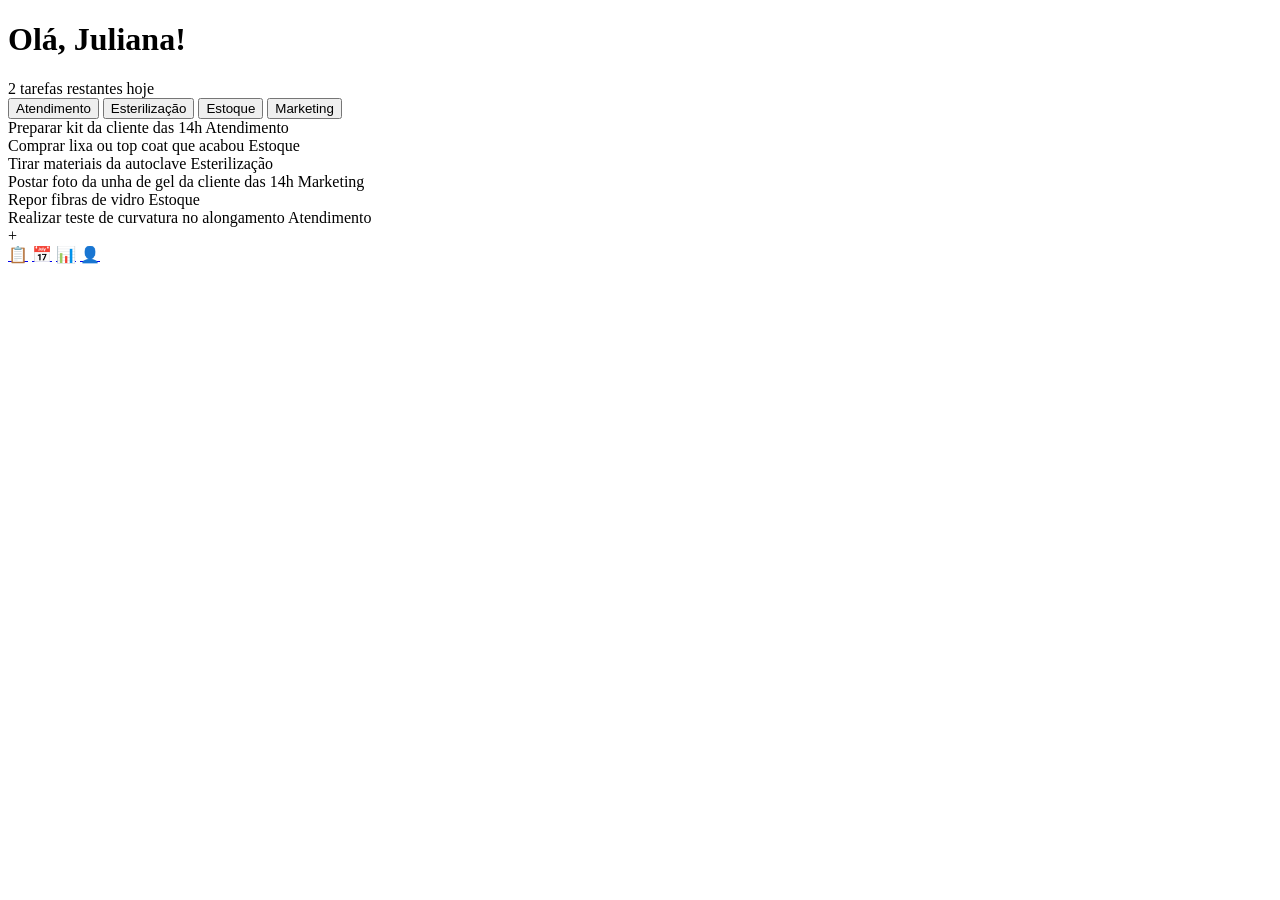
==== src/index.html @ 8a79611d "refactor: corrigindo nome da pasta de src" ====
<!DOCTYPE html>
<html lang="pt-br">
<head>
    <meta charset="UTF-8">
    <title>Nails Marci - Tarefas</title>
    <link rel="stylesheet" href="style.css">
</head>
<body>

    <header>
        <h1>Olá, Juliana!</h1>
        <div class="status-count">2 tarefas restantes hoje</div>
    </header>

    <div class="filters">
        <button class="filter-btn">Atendimento</button>
        <button class="filter-btn">Esterilização</button>
        <button class="filter-btn">Estoque</button>
        <button class="filter-btn">Marketing</button>
    </div>

    <main>
        <div class="task-item">
            <span>Preparar kit da cliente das 14h</span>
            <span class="tag">Atendimento</span>
        </div>
       <div class="task-item">
            <span>Comprar lixa ou top coat que acabou</span>
            <span class="tag">Estoque</span>
        </div>
       <div class="task-item">
            <span>Tirar materiais da autoclave</span>
            <span class="tag">Esterilização</span>
        </div>
        <div class="task-item">
            <span>Postar foto da unha de gel da cliente das 14h</span>
            <span class="tag">Marketing</span>
        </div>
       <div class="task-item">
            <span>Repor fibras de vidro</span>
            <span class="tag">Estoque</span>
        </div>
       <div class="task-item">
            <span>Realizar teste de curvatura no alongamento</span>
            <span class="tag">Atendimento</span>
        </div>
    </main>

    <div class="fab">+</div>

    <footer>
        <a href="#" class="nav-icon active">📋</a>
        <a href="#" class="nav-icon">📅</a>
        <a href="#" class="nav-icon">📊</a>
        <a href="#" class="nav-icon">👤</a>
    </footer>

</body>
</html>
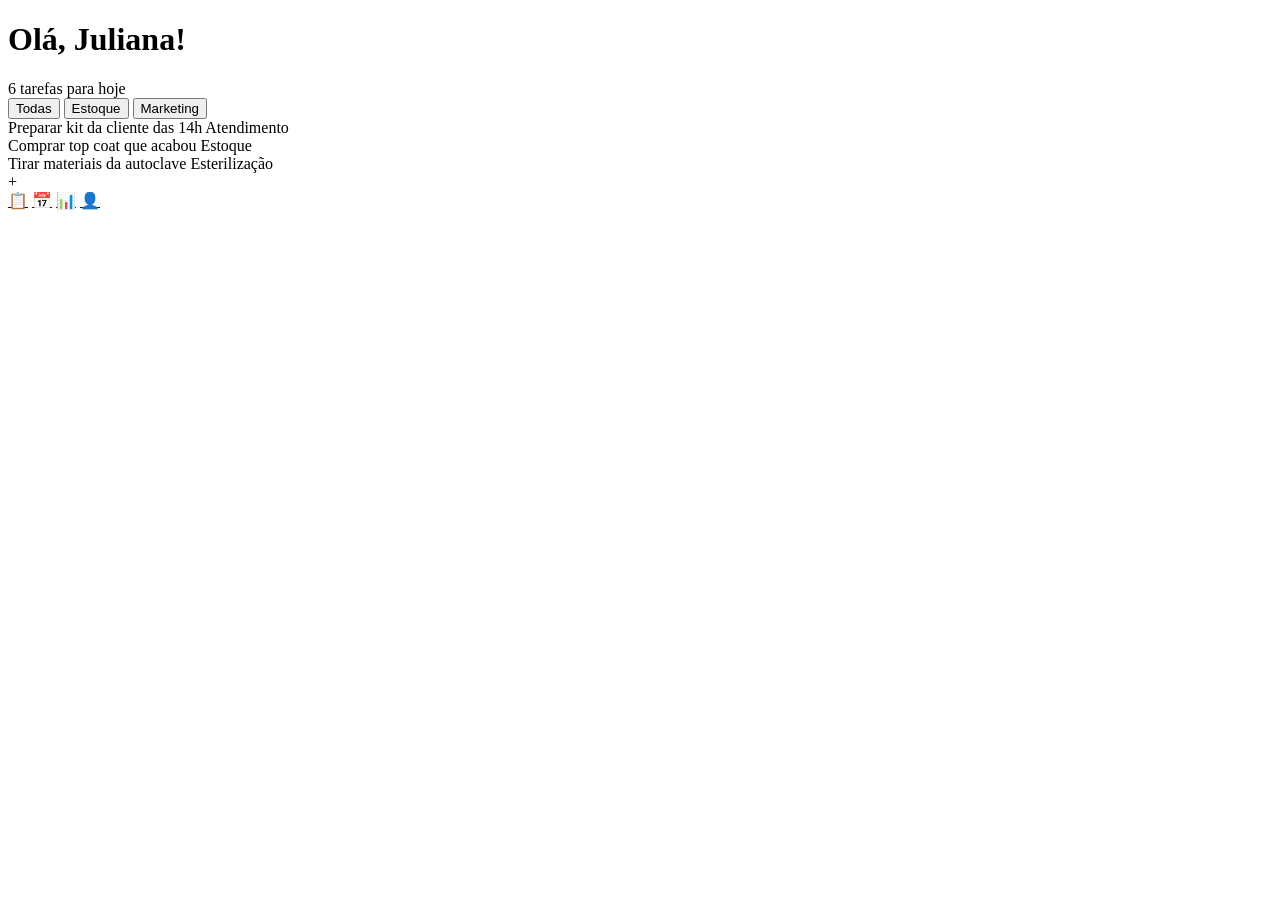
==== commit d177ff6a: "refactor: atualizando o codigo html para suporte ao js e css" ====
--- a/src/index.html
+++ b/src/index.html
@@ -1,53 +1,40 @@
-
 <!DOCTYPE html>
 <html lang="pt-br">
 <head>
     <meta charset="UTF-8">
+    <meta name="viewport" content="width=device-width, initial-scale=1.0">
     <title>Nails Marci - Tarefas</title>
-    <link rel="stylesheet" href="style.css">
+    <link rel="stylesheet" href="css/style.css">
 </head>
 <body>
 
     <header>
         <h1>Olá, Juliana!</h1>
-        <div class="status-count">2 tarefas restantes hoje</div>
+        <div id="contagem" class="status-count">6 tarefas para hoje</div>
     </header>
 
     <div class="filters">
-        <button class="filter-btn">Atendimento</button>
-        <button class="filter-btn">Esterilização</button>
+        <button class="filter-btn active">Todas</button>
         <button class="filter-btn">Estoque</button>
         <button class="filter-btn">Marketing</button>
     </div>
 
-    <main>
-        <div class="task-item">
+    <main id="lista-tarefas">
+        <div class="task-item" onclick="toggleTarefa(this)">
             <span>Preparar kit da cliente das 14h</span>
-            <span class="tag">Atendimento</span>
+            <span class="tag tag-atendimento">Atendimento</span>
         </div>
-       <div class="task-item">
-            <span>Comprar lixa ou top coat que acabou</span>
-            <span class="tag">Estoque</span>
+        <div class="task-item" onclick="toggleTarefa(this)">
+            <span>Comprar top coat que acabou</span>
+            <span class="tag tag-estoque">Estoque</span>
         </div>
-       <div class="task-item">
+        <div class="task-item" onclick="toggleTarefa(this)">
             <span>Tirar materiais da autoclave</span>
-            <span class="tag">Esterilização</span>
+            <span class="tag tag-esterilizacao">Esterilização</span>
         </div>
-        <div class="task-item">
-            <span>Postar foto da unha de gel da cliente das 14h</span>
-            <span class="tag">Marketing</span>
-        </div>
-       <div class="task-item">
-            <span>Repor fibras de vidro</span>
-            <span class="tag">Estoque</span>
-        </div>
-       <div class="task-item">
-            <span>Realizar teste de curvatura no alongamento</span>
-            <span class="tag">Atendimento</span>
-        </div>
-    </main>
+    </header>
 
-    <div class="fab">+</div>
+    <div class="fab" onclick="adicionarNovaTarefa()">+</div>
 
     <footer>
         <a href="#" class="nav-icon active">📋</a>
@@ -56,5 +43,6 @@
         <a href="#" class="nav-icon">👤</a>
     </footer>
 
+    <script src="js/script.js"></script>
 </body>
 </html>
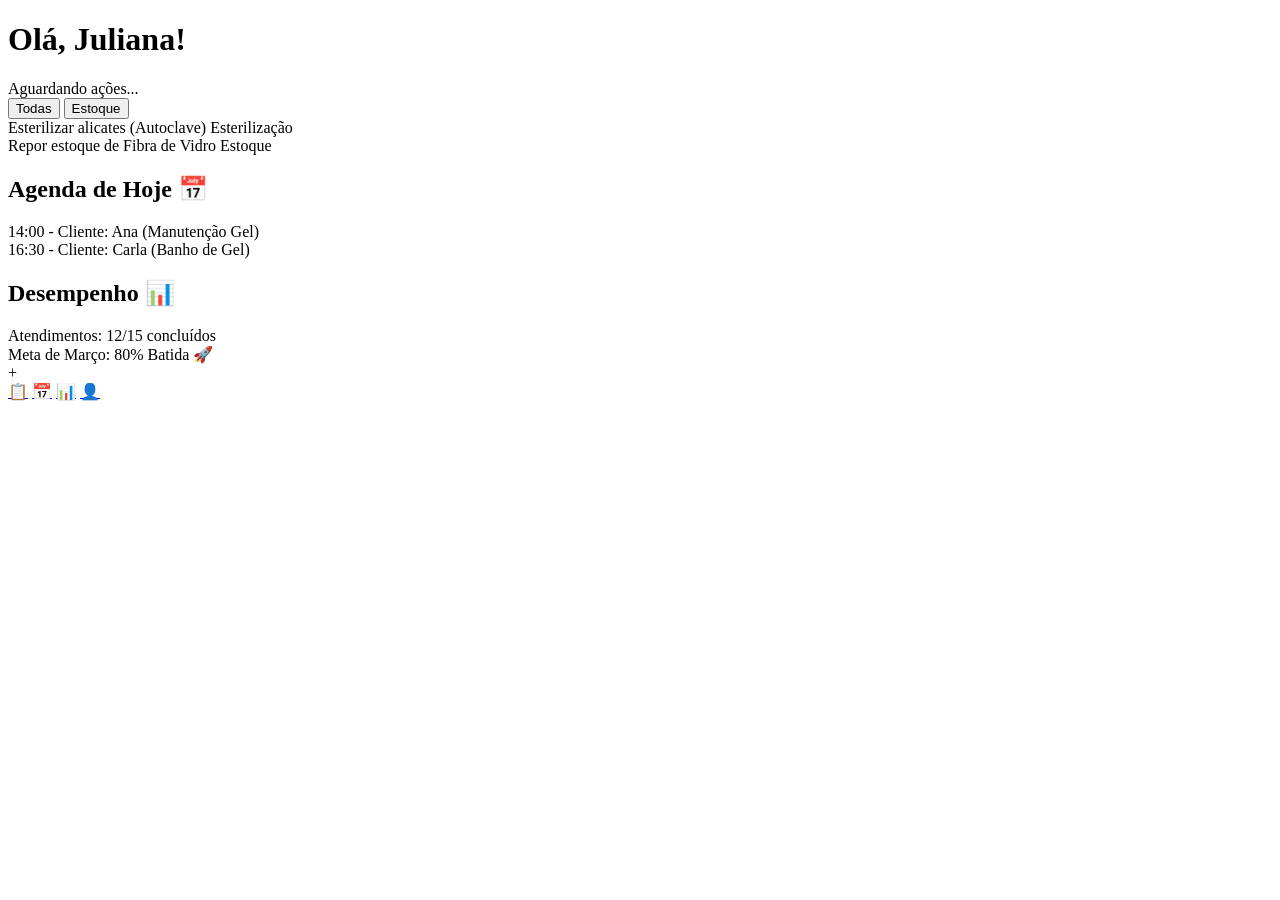
==== commit 1767d625: "refactor: atualizacao no codigo html" ====
--- a/src/index.html
+++ b/src/index.html
@@ -3,44 +3,54 @@
 <head>
     <meta charset="UTF-8">
     <meta name="viewport" content="width=device-width, initial-scale=1.0">
-    <title>Nails Marci - Tarefas</title>
+    <title>Nails Marci - Gestão Profissional</title>
     <link rel="stylesheet" href="css/style.css">
 </head>
 <body>
 
     <header>
         <h1>Olá, Juliana!</h1>
-        <div id="contagem" class="status-count">6 tarefas para hoje</div>
+        <div id="contagem" class="status-count">Aguardando ações...</div>
     </header>
 
-    <div class="filters">
-        <button class="filter-btn active">Todas</button>
-        <button class="filter-btn">Estoque</button>
-        <button class="filter-btn">Marketing</button>
-    </div>
+    <main id="conteudo-dinamico">
+        <section id="tela-tarefas" class="tela active">
+            <div class="filters">
+                <button class="filter-btn active">Todas</button>
+                <button class="filter-btn">Estoque</button>
+            </div>
+            <div id="lista-tarefas">
+                <div class="task-item" onclick="toggleTarefa(this)">
+                    <span>Esterilizar alicates (Autoclave)</span>
+                    <span class="tag tag-esterilizacao">Esterilização</span>
+                </div>
+                <div class="task-item" onclick="toggleTarefa(this)">
+                    <span>Repor estoque de Fibra de Vidro</span>
+                    <span class="tag tag-estoque">Estoque</span>
+                </div>
+            </div>
+        </section>
 
-    <main id="lista-tarefas">
-        <div class="task-item" onclick="toggleTarefa(this)">
-            <span>Preparar kit da cliente das 14h</span>
-            <span class="tag tag-atendimento">Atendimento</span>
-        </div>
-        <div class="task-item" onclick="toggleTarefa(this)">
-            <span>Comprar top coat que acabou</span>
-            <span class="tag tag-estoque">Estoque</span>
-        </div>
-        <div class="task-item" onclick="toggleTarefa(this)">
-            <span>Tirar materiais da autoclave</span>
-            <span class="tag tag-esterilizacao">Esterilização</span>
-        </div>
-    </header>
+        <section id="tela-agenda" class="tela">
+            <h2 class="titulo-tela">Agenda de Hoje 📅</h2>
+            <div class="card-info">14:00 - Cliente: Ana (Manutenção Gel)</div>
+            <div class="card-info">16:30 - Cliente: Carla (Banho de Gel)</div>
+        </section>
+
+        <section id="tela-relatorios" class="tela">
+            <h2 class="titulo-tela">Desempenho 📊</h2>
+            <div class="card-info">Atendimentos: 12/15 concluídos</div>
+            <div class="card-info">Meta de Março: 80% Batida 🚀</div>
+        </section>
+    </main>
 
     <div class="fab" onclick="adicionarNovaTarefa()">+</div>
 
     <footer>
-        <a href="#" class="nav-icon active">📋</a>
-        <a href="#" class="nav-icon">📅</a>
-        <a href="#" class="nav-icon">📊</a>
-        <a href="#" class="nav-icon">👤</a>
+        <a href="#" class="nav-icon active" onclick="navegar('tela-tarefas', this)">📋</a>
+        <a href="#" class="nav-icon" onclick="navegar('tela-agenda', this)">📅</a>
+        <a href="#" class="nav-icon" onclick="navegar('tela-relatorios', this)">📊</a>
+        <a href="#" class="nav-icon" onclick="navegar('tela-perfil', this)">👤</a>
     </footer>
 
     <script src="js/script.js"></script>
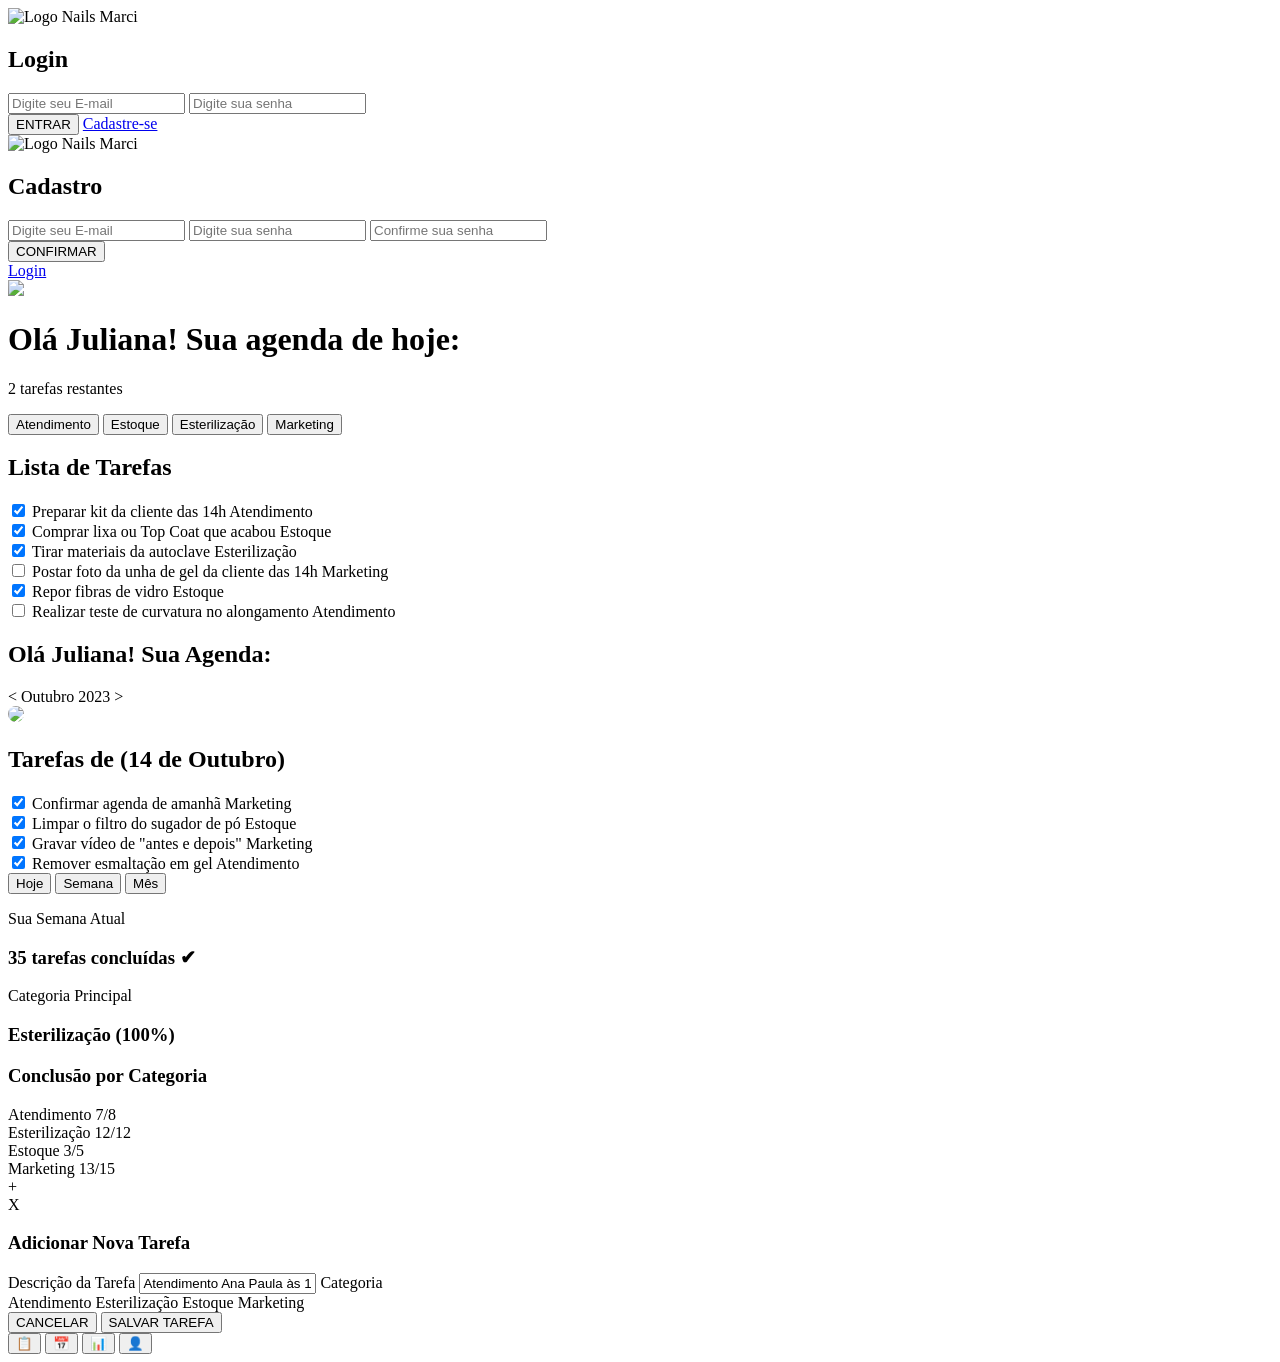
==== commit eb158103: "feat: adicionando tela de cadastro e sincronizando tarefas da agenda com o protótipo" ====
--- a/src/index.html
+++ b/src/index.html
@@ -3,55 +3,128 @@
 <head>
     <meta charset="UTF-8">
     <meta name="viewport" content="width=device-width, initial-scale=1.0">
-    <title>Nails Marci - Gestão Profissional</title>
+    <title>Nails Marci App</title>
     <link rel="stylesheet" href="css/style.css">
 </head>
 <body>
 
-    <header>
-        <h1>Olá, Juliana!</h1>
-        <div id="contagem" class="status-count">Aguardando ações...</div>
-    </header>
+    <div id="tela-login" class="tela active">
+        <div class="logo-container">
+            <img src="https://i.imgur.com/vHInoF0.png" alt="Logo Nails Marci" class="logo-nails">
+        </div>
+        <h2 class="titulo-login">Login</h2>
+        <div class="input-login">
+            <input type="text" placeholder="Digite seu E-mail">
+            <input type="password" placeholder="Digite sua senha">
+        </div>
+        <button class="btn-entrar" onclick="entrar()">ENTRAR</button>
+        <a href="#" class="link-cadastre" onclick="irParaCadastro()">Cadastre-se</a>
+    </div>
 
-    <main id="conteudo-dinamico">
-        <section id="tela-tarefas" class="tela active">
-            <div class="filters">
-                <button class="filter-btn active">Todas</button>
-                <button class="filter-btn">Estoque</button>
-            </div>
-            <div id="lista-tarefas">
-                <div class="task-item" onclick="toggleTarefa(this)">
-                    <span>Esterilizar alicates (Autoclave)</span>
-                    <span class="tag tag-esterilizacao">Esterilização</span>
+    <div id="tela-cadastro" class="tela escondido">
+        <div class="logo-container">
+            <img src="https://i.imgur.com/vHInoF0.png" alt="Logo Nails Marci" class="logo-nails">
+        </div>
+        <h2 class="titulo-login">Cadastro</h2>
+        <div class="input-login">
+            <input type="text" placeholder="Digite seu E-mail">
+            <input type="password" placeholder="Digite sua senha">
+            <input type="password" placeholder="Confirme sua senha">
+        </div>
+        <button class="btn-entrar" onclick="confirmarCadastro()">CONFIRMAR</button>
+        <br>
+        <a href="#" class="link-cadastre" onclick="irParaLogin()">Login</a>
+    </div>
+
+    <div id="app" class="escondido">
+        <header>
+            <div class="logo-small"><img src="https://i.imgur.com/vHInoF0.png" width="80"></div>
+            <h1 id="saudacao">Olá Juliana! Sua agenda de hoje:</h1>
+            <p id="subtitulo">2 tarefas restantes</p>
+        </header>
+
+        <main>
+            <section id="tela-tasks" class="secao-app active">
+                <div class="filtros-scroll">
+                    <button class="filtro-tag">Atendimento</button>
+                    <button class="filtro-tag">Estoque</button>
+                    <button class="filtro-tag">Esterilização</button>
+                    <button class="filtro-tag">Marketing</button>
                 </div>
-                <div class="task-item" onclick="toggleTarefa(this)">
-                    <span>Repor estoque de Fibra de Vidro</span>
-                    <span class="tag tag-estoque">Estoque</span>
+                <h2 class="sessao-titulo">Lista de Tarefas</h2>
+                <div class="lista-container">
+                    <div class="task-row"><input type="checkbox" checked> <span>Preparar kit da cliente das 14h</span> <span class="badge pink">Atendimento</span></div>
+                    <div class="task-row"><input type="checkbox" checked> <span>Comprar lixa ou Top Coat que acabou</span> <span class="badge pink">Estoque</span></div>
+                    <div class="task-row"><input type="checkbox" checked> <span>Tirar materiais da autoclave</span> <span class="badge pink">Esterilização</span></div>
+                    <div class="task-row"><input type="checkbox"> <span>Postar foto da unha de gel da cliente das 14h</span> <span class="badge pink">Marketing</span></div>
+                    <div class="task-row"><input type="checkbox" checked> <span>Repor fibras de vidro</span> <span class="badge pink">Estoque</span></div>
+                    <div class="task-row"><input type="checkbox"> <span>Realizar teste de curvatura no alongamento</span> <span class="badge pink">Atendimento</span></div>
+                </div>
+            </section>
+
+            <section id="tela-agenda" class="secao-app">
+                <h1 class="titulo-agenda-f">Olá Juliana! Sua Agenda:</h1>
+                <div class="calendario-simulado">
+                    <div class="cal-header"> < Outubro 2023 > </div>
+                    <img src="https://i.imgur.com/G3eN9N6.png" style="width: 100%; border-radius: 10px;">
+                </div>
+                <h2 class="sessao-titulo">Tarefas de (14 de Outubro)</h2>
+                <div class="lista-container">
+                    <div class="task-row"><input type="checkbox" checked> <span>Confirmar agenda de amanhã</span> <span class="badge pink">Marketing</span></div>
+                    <div class="task-row"><input type="checkbox" checked> <span>Limpar o filtro do sugador de pó</span> <span class="badge pink">Estoque</span></div>
+                    <div class="task-row"><input type="checkbox" checked> <span>Gravar vídeo de "antes e depois"</span> <span class="badge pink">Marketing</span></div>
+                    <div class="task-row"><input type="checkbox" checked> <span>Remover esmaltação em gel</span> <span class="badge pink">Atendimento</span></div>
+                </div>
+            </section>
+
+            <section id="tela-relatorio" class="secao-app">
+                <div class="tabs-relatorio">
+                    <button>Hoje</button> <button class="active">Semana</button> <button>Mês</button>
+                </div>
+                <div class="card-metrica">
+                    <p>Sua Semana Atual</p>
+                    <h3>35 tarefas concluídas <span class="check-icon">✔</span></h3>
+                </div>
+                <div class="card-metrica">
+                    <p>Categoria Principal</p>
+                    <h3>Esterilização (100%)</h3>
+                </div>
+                <div class="progresso-container">
+                    <h3>Conclusão por Categoria</h3>
+                    <div class="prog-item"><span>Atendimento 7/8</span> <div class="bar"><div class="fill" style="width: 85%;"></div></div></div>
+                    <div class="prog-item"><span>Esterilização 12/12</span> <div class="bar"><div class="fill pink-fill" style="width: 100%;"></div></div></div>
+                    <div class="prog-item"><span>Estoque 3/5</span> <div class="bar"><div class="fill" style="width: 60%;"></div></div></div>
+                    <div class="prog-item"><span>Marketing 13/15</span> <div class="bar"><div class="fill" style="width: 86%;"></div></div></div>
+                </div>
+            </section>
+        </main>
+
+        <div class="fab" onclick="abrirModal()">+</div>
+
+        <div id="modal-add" class="modal escondido">
+            <div class="modal-content">
+                <span class="close" onclick="fecharModal()">X</span>
+                <h3>Adicionar Nova Tarefa</h3>
+                <label>Descrição da Tarefa</label>
+                <input type="text" value="Atendimento Ana Paula às 16h">
+                <label>Categoria</label>
+                <div class="tags-modal">
+                    <span>Atendimento</span> <span>Esterilização</span> <span>Estoque</span> <span>Marketing</span>
+                </div>
+                <div class="modal-btns">
+                    <button class="btn-cancelar" onclick="fecharModal()">CANCELAR</button>
+                    <button class="btn-salvar">SALVAR TAREFA</button>
                 </div>
             </div>
-        </section>
+        </div>
 
-        <section id="tela-agenda" class="tela">
-            <h2 class="titulo-tela">Agenda de Hoje 📅</h2>
-            <div class="card-info">14:00 - Cliente: Ana (Manutenção Gel)</div>
-            <div class="card-info">16:30 - Cliente: Carla (Banho de Gel)</div>
-        </section>
-
-        <section id="tela-relatorios" class="tela">
-            <h2 class="titulo-tela">Desempenho 📊</h2>
-            <div class="card-info">Atendimentos: 12/15 concluídos</div>
-            <div class="card-info">Meta de Março: 80% Batida 🚀</div>
-        </section>
-    </main>
-
-    <div class="fab" onclick="adicionarNovaTarefa()">+</div>
-
-    <footer>
-        <a href="#" class="nav-icon active" onclick="navegar('tela-tarefas', this)">📋</a>
-        <a href="#" class="nav-icon" onclick="navegar('tela-agenda', this)">📅</a>
-        <a href="#" class="nav-icon" onclick="navegar('tela-relatorios', this)">📊</a>
-        <a href="#" class="nav-icon" onclick="navegar('tela-perfil', this)">👤</a>
-    </footer>
+        <footer>
+            <button onclick="mudarTela('tela-tasks')">📋</button>
+            <button onclick="mudarTela('tela-agenda')">📅</button>
+            <button onclick="mudarTela('tela-relatorio')">📊</button>
+            <button>👤</button>
+        </footer>
+    </div>
 
     <script src="js/script.js"></script>
 </body>
